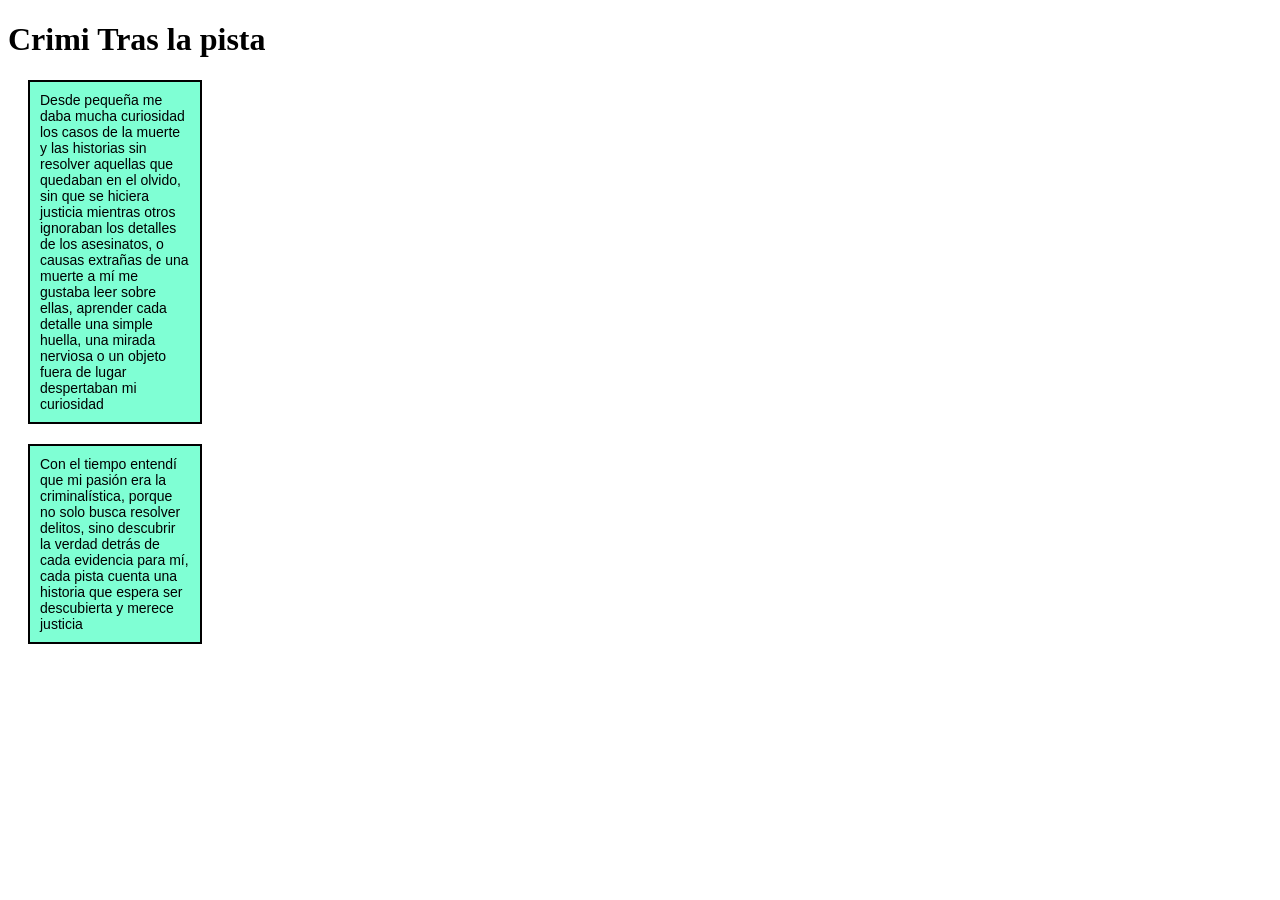
==== index.html @ a8f66583 "Primer commit" ====
<!DOCTYPE html>
<html lang="es">
<head>
    <meta charset="UTF-8">
    <title>Ejercicio Modelo de caja</title>
    <link rel="stylesheet" href="pagina.css">
</head>
<body>
    <h1>Crimi Tras la pista</h1>
    <div class="caja-ejercicio">
        Desde pequeña me daba mucha curiosidad los casos de la muerte y las historias sin resolver
        aquellas que quedaban en el olvido, sin que se hiciera justicia
        mientras otros ignoraban los detalles de los asesinatos, o causas extrañas de una muerte
        a mí me gustaba leer sobre ellas, aprender cada detalle
        una simple huella, una mirada nerviosa o un objeto fuera de lugar despertaban mi curiosidad
    </div>
    <div class="caja-ejercicio 2">
        Con el tiempo entendí que mi pasión era la criminalística, porque no solo busca resolver delitos, 
        sino descubrir la verdad detrás de cada evidencia
        para mí, cada pista cuenta una historia que espera ser descubierta y merece justicia
    </div>
</body>
</html>
---- pagina.css ----
.caja-ejercicio {
    width: 150px;
    height: auto;
    padding: 10px;
    border: 2px solid black;
    margin: 20px;
    font-family: Arial, sans-serif;
    font-size: 14px;
    background-color: aquamarine;
    color: #000;
}
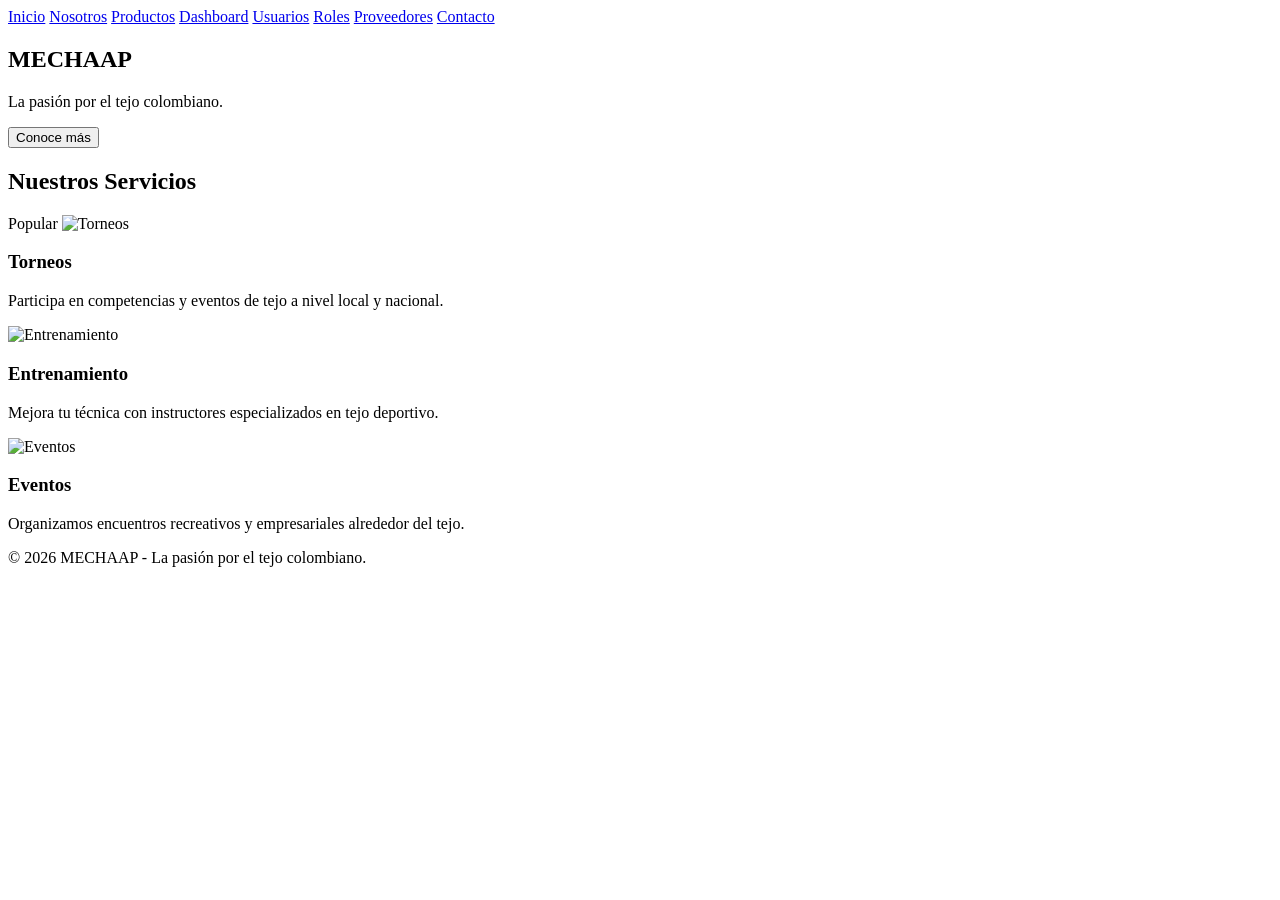
==== commit ff79bd57: "Add 'caja' class to various HTML elements" ====
--- a/index.html
+++ b/index.html
@@ -2,22 +2,72 @@
 <html lang="es">
 <head>
     <meta charset="UTF-8">
-    <title>Ejercicio Modelo de caja</title>
-    <link rel="stylesheet" href="pagina.css">
+    <title>MECHAAP</title>
+    <link rel="preconnect" href="https://fonts.googleapis.com">
+    <link rel="preconnect" href="https://fonts.gstatic.com" crossorigin>
+    <link href="https://fonts.googleapis.com/css2?family=Oswald:wght@200..700&display=swap" rel="stylesheet">
+    <link rel="stylesheet" href="estilos.css">
 </head>
 <body>
-    <h1>Crimi Tras la pista</h1>
-    <div class="caja-ejercicio">
-        Desde pequeña me daba mucha curiosidad los casos de la muerte y las historias sin resolver
-        aquellas que quedaban en el olvido, sin que se hiciera justicia
-        mientras otros ignoraban los detalles de los asesinatos, o causas extrañas de una muerte
-        a mí me gustaba leer sobre ellas, aprender cada detalle
-        una simple huella, una mirada nerviosa o un objeto fuera de lugar despertaban mi curiosidad
-    </div>
-    <div class="caja-ejercicio 2">
-        Con el tiempo entendí que mi pasión era la criminalística, porque no solo busca resolver delitos, 
-        sino descubrir la verdad detrás de cada evidencia
-        para mí, cada pista cuenta una historia que espera ser descubierta y merece justicia
-    </div>
+
+    <nav class="menu">
+        <a class="caja" href="index.html">Inicio</a>
+        <a class="caja"  href="nosotros.html">Nosotros</a>
+        <a class="caja"  href="productos.html">Productos</a>
+        <a class="caja"  href="panel.html">Dashboard</a>
+        <a class="caja"  href="usuarios.html">Usuarios</a>
+        <a class="caja"  href="roles.html">Roles</a>
+        <a class="caja"  href="proveedores.html">Proveedores</a>
+        <a class="caja"  href="contacto.html">Contacto</a>
+    </nav>
+
+    <section class="hero">
+        <div class="hero-content">
+            <h1 class="caja">MECHAAP</h1>
+            <p class="caja">La pasión por el tejo colombiano.</p>
+            <button class="btn" class="caja">Conoce más</button>
+        </div>
+    </section>
+
+    <section class="container">
+        <h2 class="caja">Nuestros Servicios</h2>
+
+        <div class="grid">
+
+            <div class="card">
+                <span class="badge">Popular</span>
+                <img src="https://images.unsplash.com/photo-1517649763962-0c623066013b" alt="Torneos">
+                <div class="card-body">
+                    <h3 class="caja">Torneos</h3>
+                    <p class="caja">Participa en competencias y eventos de tejo a nivel local y nacional.</p>
+                </div>
+            </div>
+
+            <div class="card">
+                <img src="https://images.unsplash.com/photo-1517466787929-bc90951d0974" alt="Entrenamiento">
+                <div class="card-body">
+                    <h3 class="caja">Entrenamiento</h3>
+                    <p class="caja">Mejora tu técnica con instructores especializados en tejo deportivo.</p>
+                </div>
+            </div>
+
+            <div class="card">
+                <img src="https://images.unsplash.com/photo-1521412644187-c49fa049e84d" alt="Eventos">
+                <div class="card-body">
+                    <h3 class="caja">Eventos</h3>
+                    <p class="caja">Organizamos encuentros recreativos y empresariales alrededor del tejo.</p>
+                </div>
+            </div>
+
+        </div>
+    </section>
+
+
+    <footer>
+        <p class="caja">&copy; 2026 MECHAAP - La pasión por el tejo colombiano.</p>
+    </footer>
+
 </body>
-</html>+</html>
+
+
